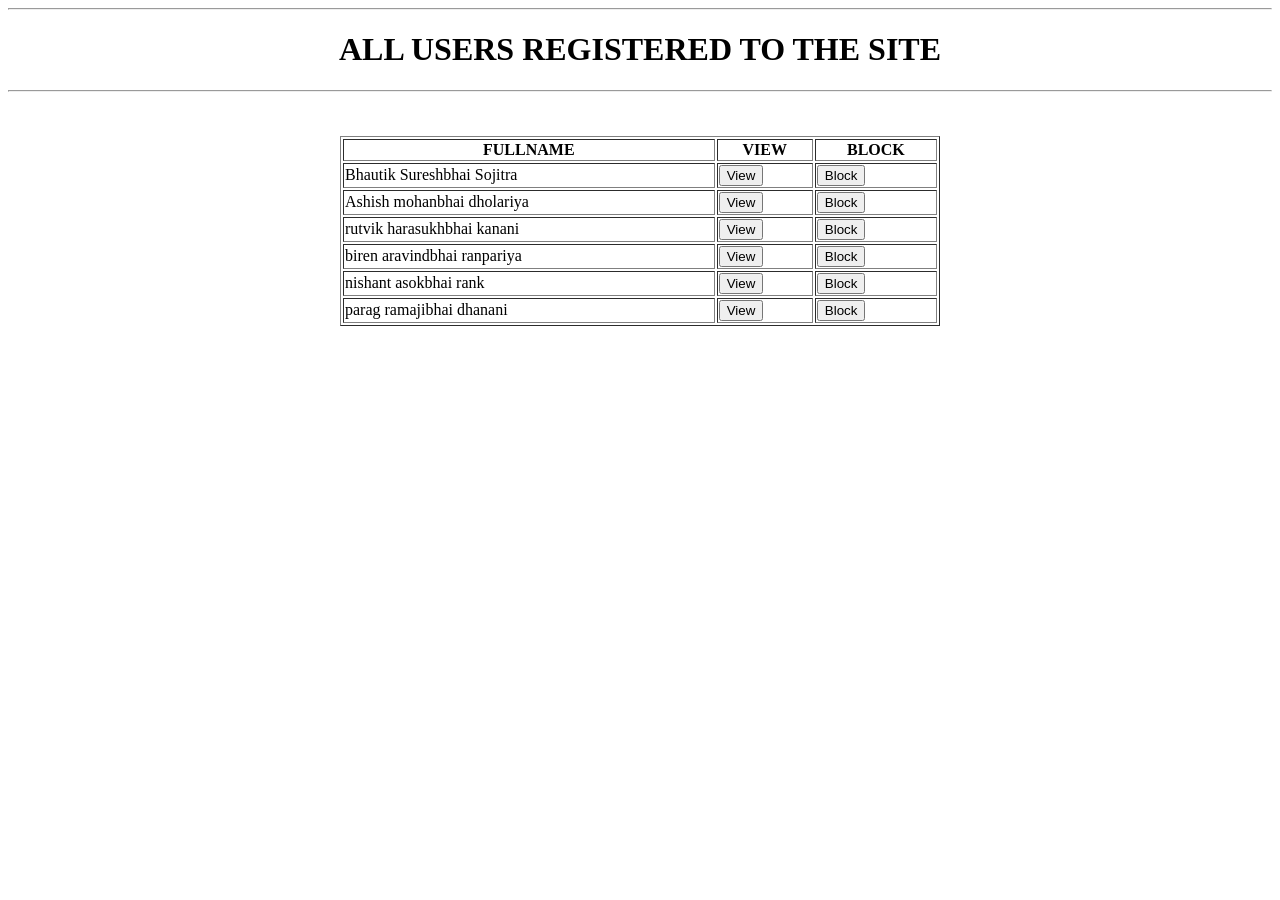
==== all user.html @ 2e6ffe9e "Added  new files" ====
<!DOCTYPE html>
<html lang="en">
<head>
    <meta charset="UTF-8">
    <meta name="viewport" content="width=device-width, initial-scale=1.0">
    <title>View All Users</title>
    
</head>
<body>
    <hr>
    <h1 align="center"> ALL USERS REGISTERED TO THE SITE </h1>
    <hr><br><br>
    <TABLE align="center" border="1px" style="width:600px ">
        <TR>
            <TH>FULLNAME</TH>
            
            <TH>VIEW</TH>
            <TH>BLOCK</TH>
        </TR>
        <TR>
           <TD>Bhautik Sureshbhai Sojitra</TD>
           
           <TD><button type="submit">View</button></TD>
            <TD><button type="submit">Block</button></TD>
        </TR>
        <TR>
           <TD>Ashish mohanbhai dholariya</TD>
           
           <TD><button type="submit">View</button></TD>
            <TD><button type="submit">Block</button></TD>
        </TR>
        <TR>
           <TD>rutvik harasukhbhai kanani</TD>
           
           <TD><button type="submit">View</button></TD>
            <TD><button type="submit">Block</button></TD>
        </TR>
        <TR>
            <TD>biren aravindbhai ranpariya</TD>
            
            <TD><button type="submit">View</button></TD>
            <TD><button type="submit">Block</button></TD>
         </TR>
         <TR>
            <TD>nishant asokbhai rank</TD>
            
            <TD><button type="submit">View</button></TD>
            <TD><button type="submit">Block</button></TD>
         </TR>
         <TR>
            <TD>parag ramajibhai dhanani</TD>
            
            <TD><button type="submit">View</button></TD>
            <TD><button type="submit">Block</button></TD>
         </TR>
     </TABLE>
</body>
</html>
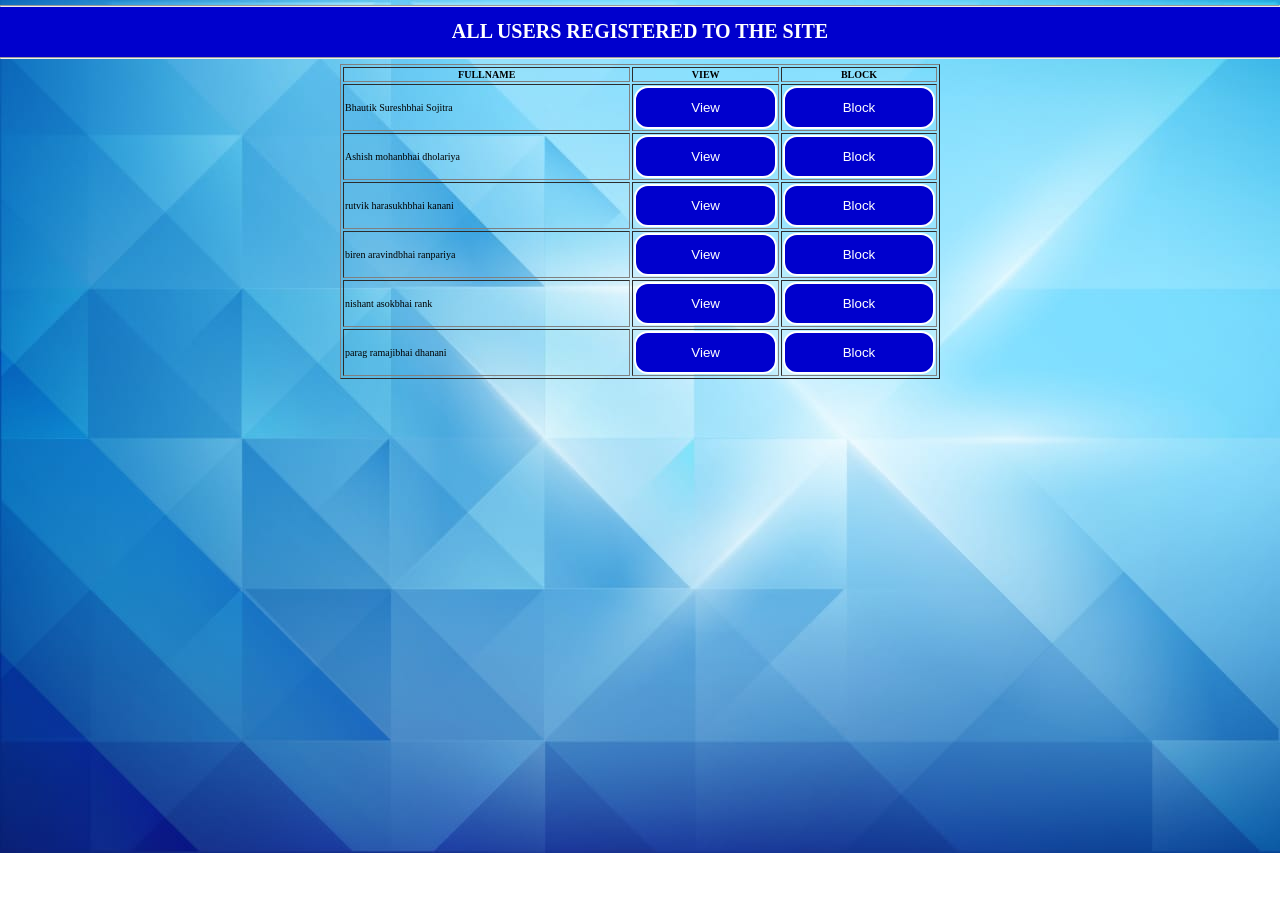
==== commit db182b5e: "submit" ====
--- a/all user.html
+++ b/all user.html
@@ -4,12 +4,12 @@
     <meta charset="UTF-8">
     <meta name="viewport" content="width=device-width, initial-scale=1.0">
     <title>View All Users</title>
-    
+    <link rel="stylesheet" href="all.css"
 </head>
-<body>
+<body><div class="box">
     <hr>
     <h1 align="center"> ALL USERS REGISTERED TO THE SITE </h1>
-    <hr><br><br>
+    <hr></div>
     <TABLE align="center" border="1px" style="width:600px ">
         <TR>
             <TH>FULLNAME</TH>
@@ -20,38 +20,38 @@
         <TR>
            <TD>Bhautik Sureshbhai Sojitra</TD>
            
-           <TD><button type="submit">View</button></TD>
-            <TD><button type="submit">Block</button></TD>
+           <TD><button type="submit" class="btn">View</button></TD>
+            <TD><button type="submit" class="btn">Block</button></TD>
         </TR>
         <TR>
            <TD>Ashish mohanbhai dholariya</TD>
            
-           <TD><button type="submit">View</button></TD>
-            <TD><button type="submit">Block</button></TD>
+           <TD><button type="submit" class="btn">View</button></TD>
+            <TD><button type="submit" class="btn">Block</button></TD>
         </TR>
         <TR>
            <TD>rutvik harasukhbhai kanani</TD>
            
-           <TD><button type="submit">View</button></TD>
-            <TD><button type="submit">Block</button></TD>
+           <TD><button type="submit" class="btn">View</button></TD>
+            <TD><button type="submit" class="btn">Block</button></TD>
         </TR>
         <TR>
             <TD>biren aravindbhai ranpariya</TD>
             
-            <TD><button type="submit">View</button></TD>
-            <TD><button type="submit">Block</button></TD>
+            <TD><button type="submit" class="btn">View</button></TD>
+            <TD><button type="submit" class="btn">Block</button></TD>
          </TR>
          <TR>
             <TD>nishant asokbhai rank</TD>
             
-            <TD><button type="submit">View</button></TD>
-            <TD><button type="submit">Block</button></TD>
+            <TD><button type="submit" class="btn">View</button></TD>
+            <TD><button type="submit" class="btn">Block</button></TD>
          </TR>
          <TR>
             <TD>parag ramajibhai dhanani</TD>
             
-            <TD><button type="submit">View</button></TD>
-            <TD><button type="submit">Block</button></TD>
+            <TD><button type="submit" class="btn">View</button></TD>
+            <TD><button type="submit" class="btn">Block</button></TD>
          </TR>
      </TABLE>
 </body>
--- a/all.css
+++ b/all.css
@@ -0,0 +1,28 @@
+body
+{
+  margin: 0;
+  padding: 0;
+  font-family: sans-sarif;
+  background: url(3.jpg) no-repeat;
+  background-size: cover; 
+  font-size:10px;
+} 
+.box {
+background:#0000CD;
+background-size:cover;
+}
+.box h1{
+color:#ffffff;}
+.btn
+{
+
+
+width:100%; 
+ background:#0000CD;
+border: 2px solid #ffffff;
+color:#ffffff;
+cursor:pointer;
+padding:12px;  
+border-radius: 14px;
+
+}
